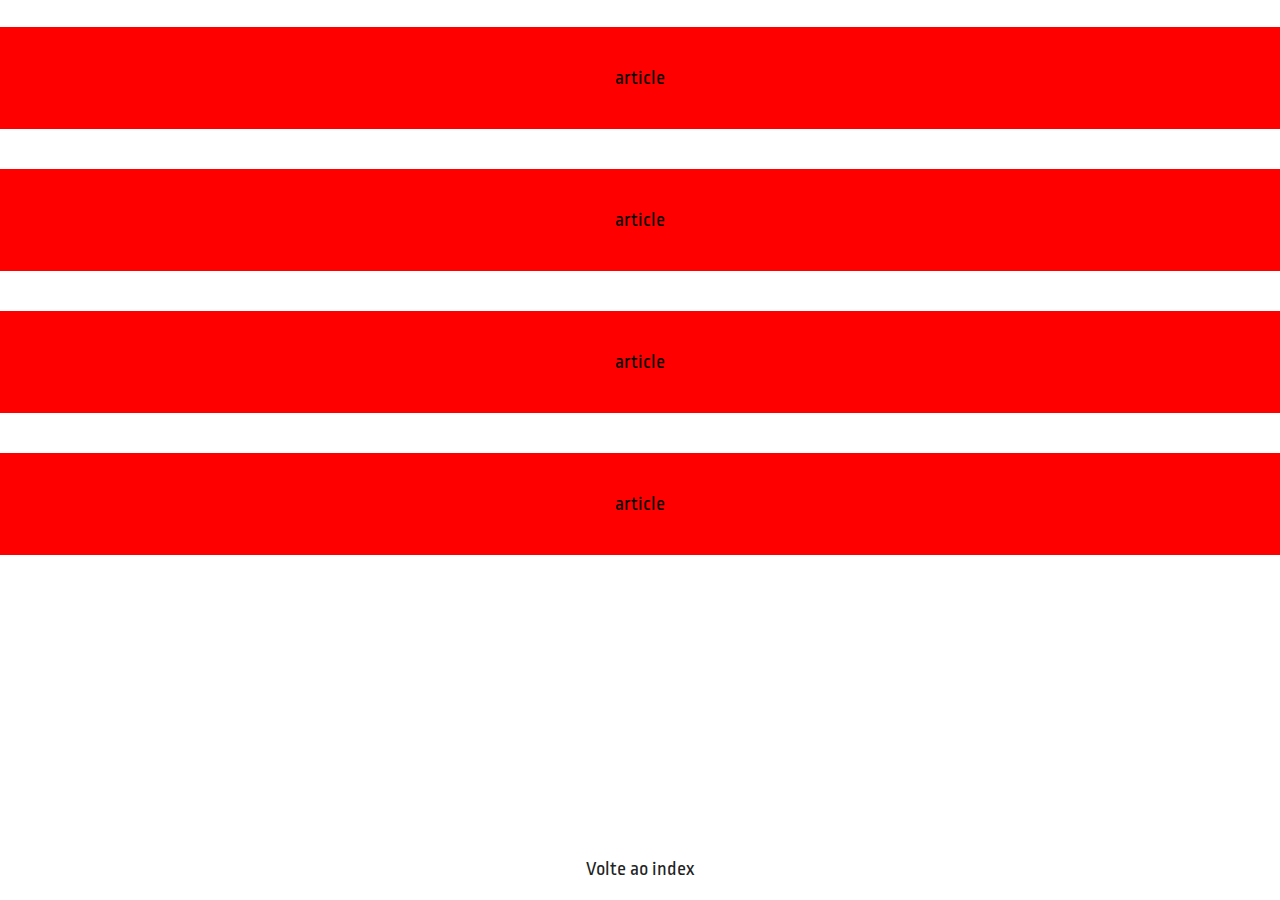
==== 0_problema-atual.html @ df9585e7 "5 pages before moving to vscode" ====
<!DOCTYPE html>
<html lang="en">
  <head>
    <link rel="stylesheet" href="styles.css" />
    <link
      href="https://fonts.googleapis.com/css2?family=Ropa+Sans&display=swap"
      rel="stylesheet"
    />
    <style>
      article {
        margin-bottom: 2em;
      }
      article:last-child {
        margin-bottom: 0;
      }
    </style>
  </head>
  <body>
    <main>
      <header>
        <h1></h1>
      </header>
      <article>article</article>
      <article>article</article>
      <article>article</article>
      <article>article</article>
    </main>
    <footer>
      <a href="./index.html">Volte ao index</a>
    </footer>
  </body>
</html>
---- styles.css ----
html,
body {
  height: 100%;
  width: 100%;
  padding: 0;
  margin: 0;
}

body {
  font-family: "Ropa Sans", sans-serif;
  font-size: 20px;
  display: flex;
  flex-direction: column;
}

main {
  flex: auto;
}

footer {
  padding: 1em;
  text-align: center;
}

article {
  background: red;
  padding: 2em;
  text-align: center;
}

a {
  color: #222323;
  text-decoration: none;
}

.homepage-banner {
  display: flex;
}
.homepage-banner img {
  margin: 0 auto;
  height: 300px;
}

.homepage-list {
  width: 400px;
  margin: 2em auto;
}
.homepage-list li {
  padding-left: 10px;
  line-height: 31px;
  height: 33px;
  list-style: none;
  border-left: 33px solid #222323;
  margin-bottom: 1em;
}
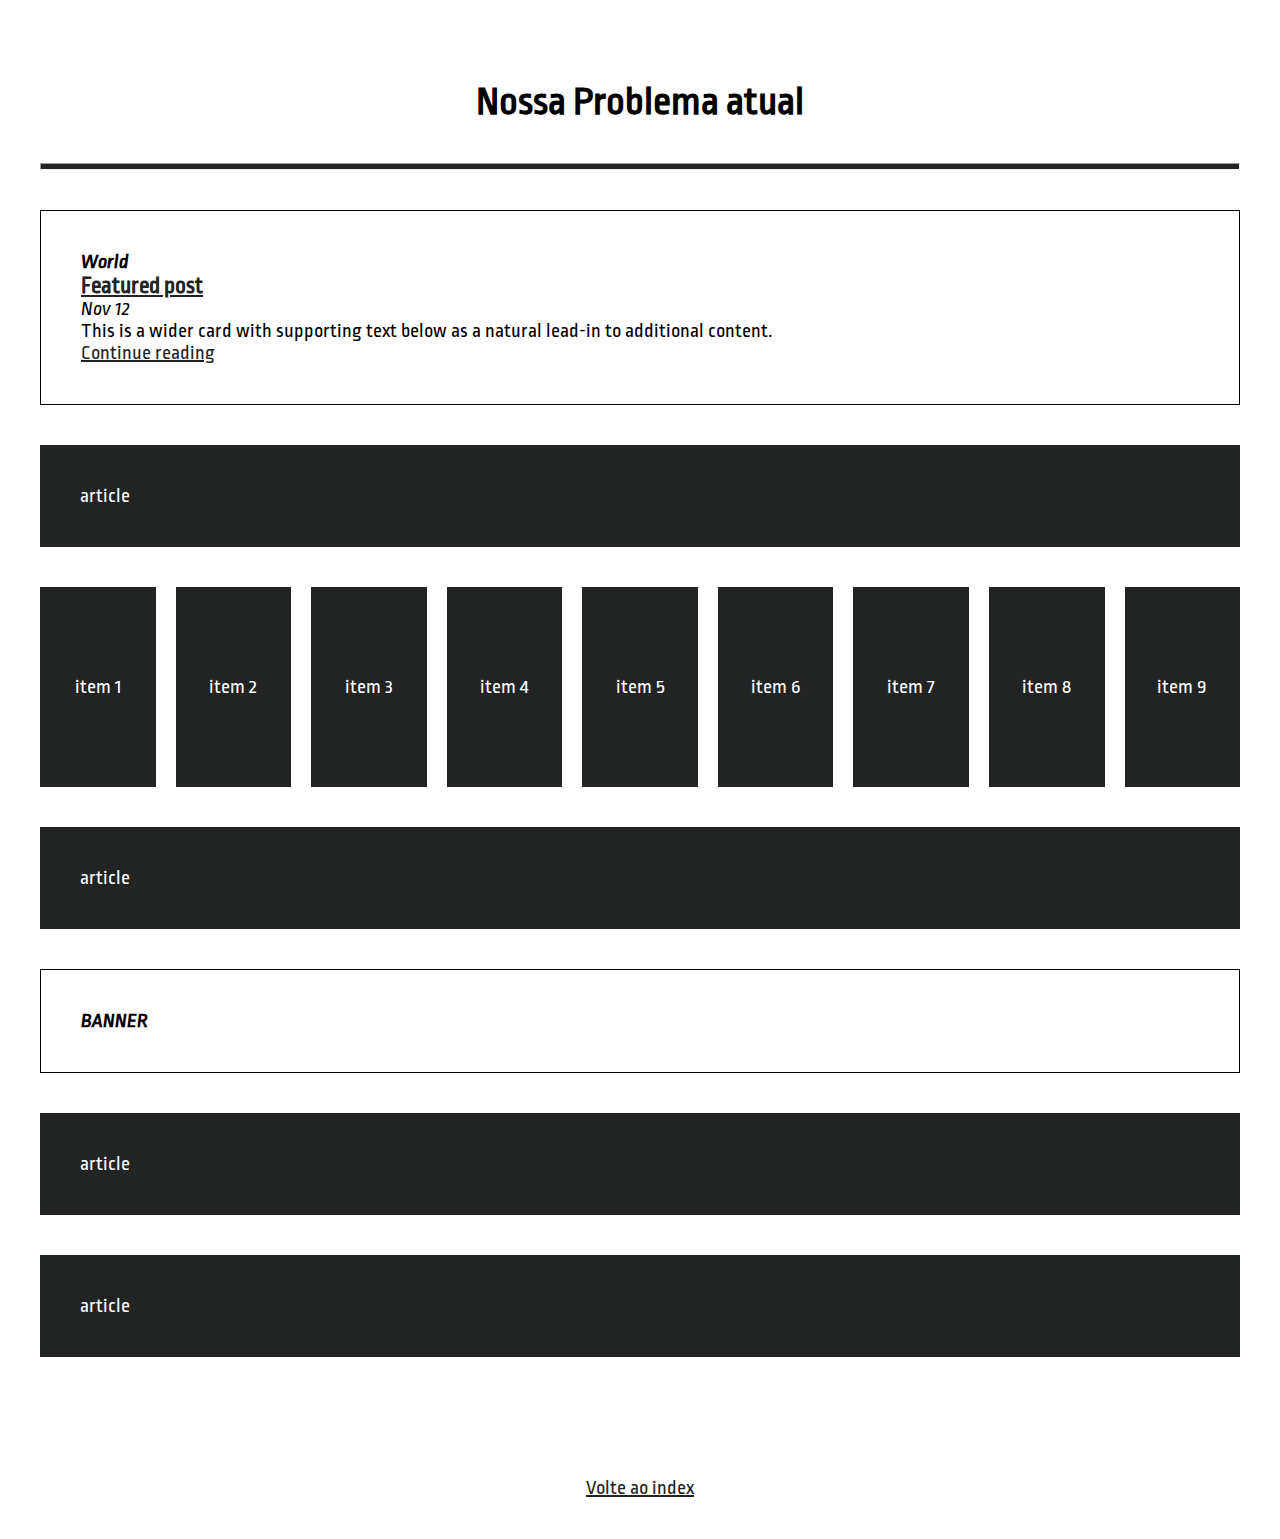
==== commit 9b78a4e1: "Adding page zero" ====
--- a/0_problema-atual.html
+++ b/0_problema-atual.html
@@ -1,32 +1,67 @@
 <!DOCTYPE html>
 <html lang="en">
-  <head>
-    <link rel="stylesheet" href="styles.css" />
-    <link
-      href="https://fonts.googleapis.com/css2?family=Ropa+Sans&display=swap"
-      rel="stylesheet"
-    />
-    <style>
-      article {
-        margin-bottom: 2em;
-      }
-      article:last-child {
-        margin-bottom: 0;
-      }
-    </style>
-  </head>
-  <body>
-    <main>
-      <header>
-        <h1></h1>
-      </header>
-      <article>article</article>
-      <article>article</article>
-      <article>article</article>
-      <article>article</article>
-    </main>
-    <footer>
-      <a href="./index.html">Volte ao index</a>
-    </footer>
-  </body>
+	<head>
+		<title>Problema atual | Padronizacoes no desenvolvimento do CSS</title>
+		<link rel="icon" type="image/png" href="favicon.png" />
+		<link rel="stylesheet" href="0_problema-atual.css" />
+		<link
+			href="https://fonts.googleapis.com/css2?family=Ropa+Sans&display=swap"
+			rel="stylesheet"
+		/>
+	</head>
+	<body>
+		<header>
+			<h1>
+				Nossa Problema atual
+			</h1>
+			<hr />
+		</header>
+
+		<main>
+			<div class="articles-container">
+				<article class="card" style="margin: 0;">
+					<strong class="category"><em>World</em></strong>
+					<h3>
+						<a href="#">Featured post</a>
+					</h3>
+					<em class="date">Nov 12</em>
+					<p class="description">
+						This is a wider card with supporting text below as a natural lead-in
+						to additional content.
+					</p>
+					<a href="#">Continue reading</a>
+				</article>
+
+        <article style="margin: 2em 0;">article</article>
+        
+        <ul class="gallery" style="margin-bottom: 2em;">
+          <li>item 1</li>
+          <li>item 2</li>
+          <li>item 3</li>
+          <li>item 4</li>
+          <li>item 5</li>
+          <li>item 6</li>
+          <li>item 7</li>
+          <li>item 8</li>
+          <li>item 9</li>
+        </ul>
+
+        <article>article</article>
+        
+        <div class="card">
+					<strong class="category"><em>BANNER</em></strong>
+				</div>
+
+				<article style="margin-top: 2em;">article</article>
+
+				<article>article</article>
+			</div>
+		</main>
+
+		<footer>
+			<nav>
+				<a href="./index.html">Volte ao index</a>
+			</nav>
+		</footer>
+	</body>
 </html>
--- a/0_problema-atual.css
+++ b/0_problema-atual.css
@@ -0,0 +1,77 @@
+html,
+body {
+  height: 100%;
+  width: 100%;
+  padding: 0;
+  margin: 0;
+}
+
+body {
+  font-family: "Ropa Sans", sans-serif;
+  font-size: 20px;
+  display: flex;
+  flex-direction: column;
+}
+
+* {
+  margin: 0
+}
+
+main {
+  padding: 0 2em 2em
+}
+
+header, footer {
+  text-align: center;
+}
+header {
+  padding: 2em 2em 0
+}
+footer {
+  padding: 2em;
+}
+
+h1 {
+  margin-top: 1em;
+}
+hr {
+  margin: 2em 0;
+  background-color: #222323;
+  height: 5px;
+}
+
+article:not(.card) {
+  background: #222323;
+  padding: 2em;
+  margin-bottom: 2em;
+  color: #fff;
+  text-align: left;
+}
+.card {
+  padding: 2em;
+  border: 1px solid;
+}
+
+a {
+  color: #222323;
+}
+
+.gallery {
+  padding: 0;
+  display: flex;    
+  overflow-x: auto;
+}
+.gallery li {
+  display: inline-table;
+  width: 200px;
+  height: 200px;
+  margin-left: 20px;
+  background-color: #222323;
+  list-style: none;
+  color: #fff;
+  text-align: center;
+  line-height: 200px;
+}
+.gallery li:first-child {
+  margin-left: 0;
+}